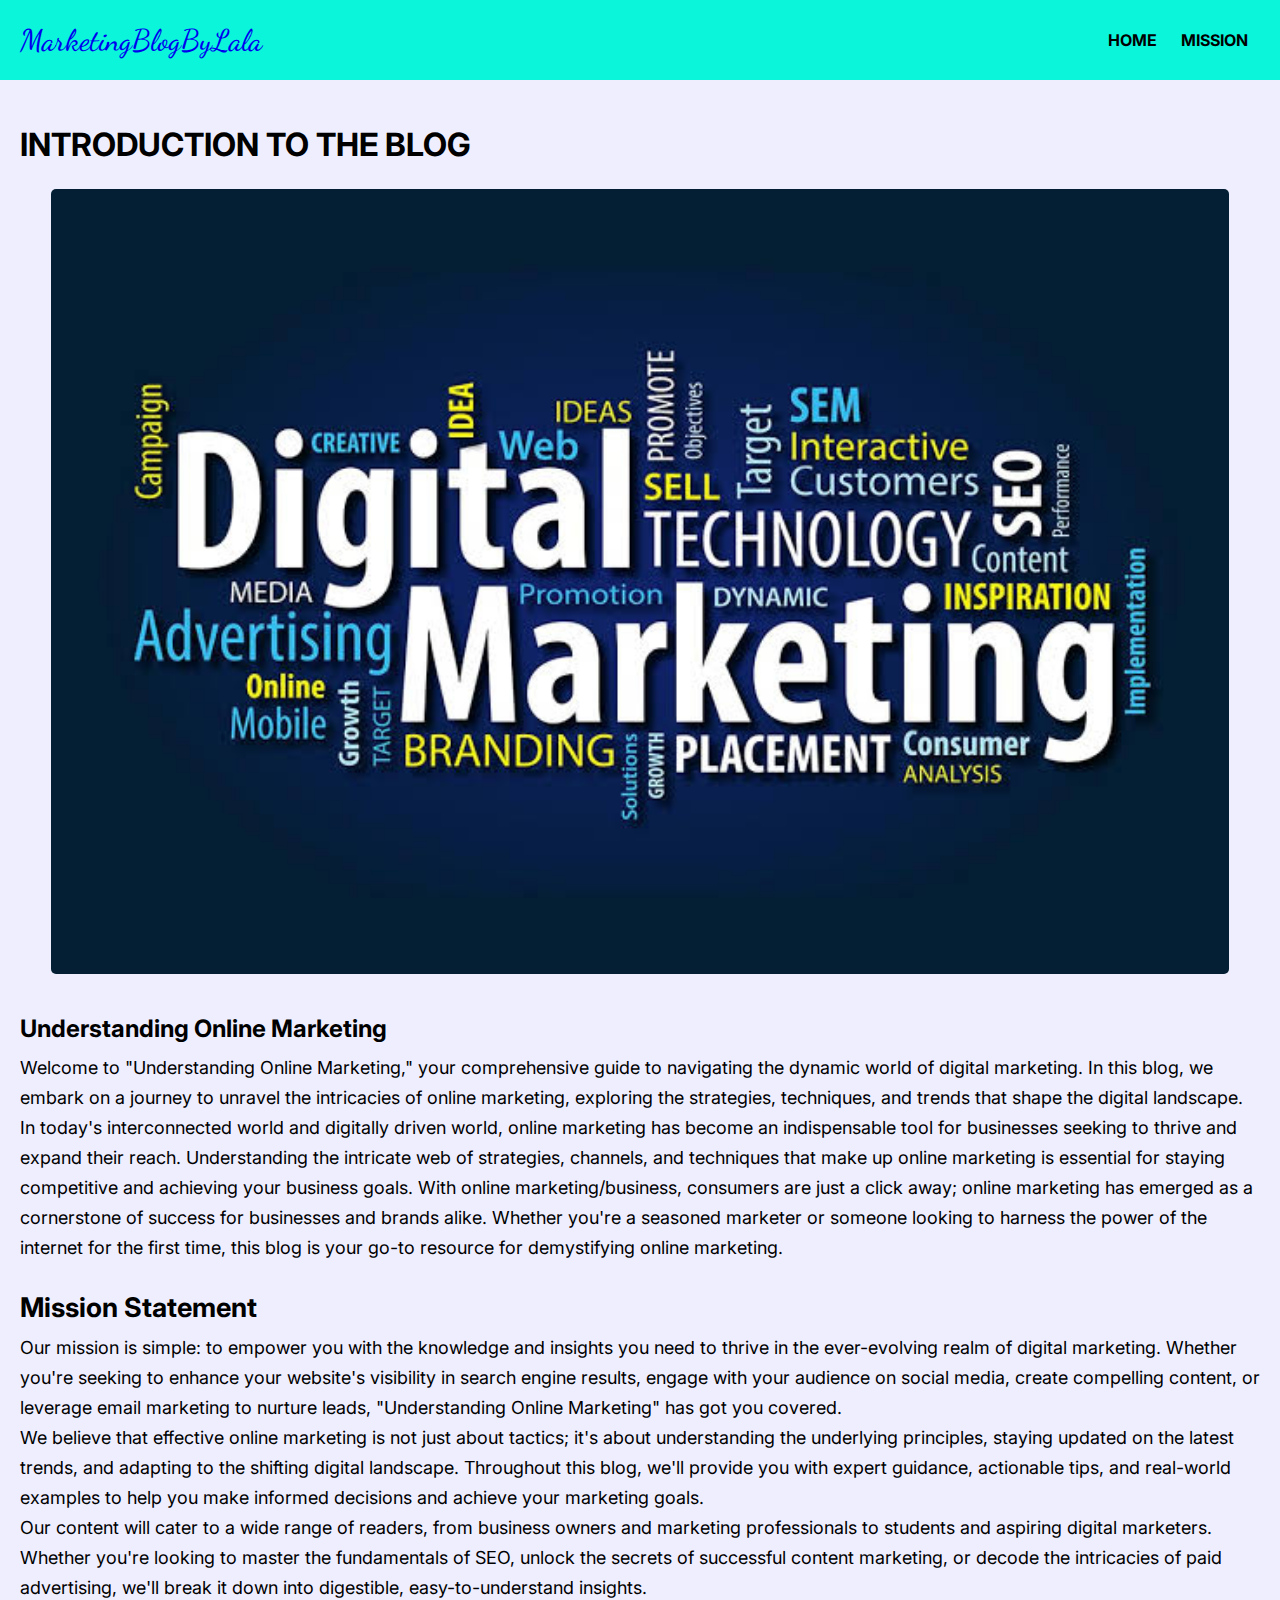
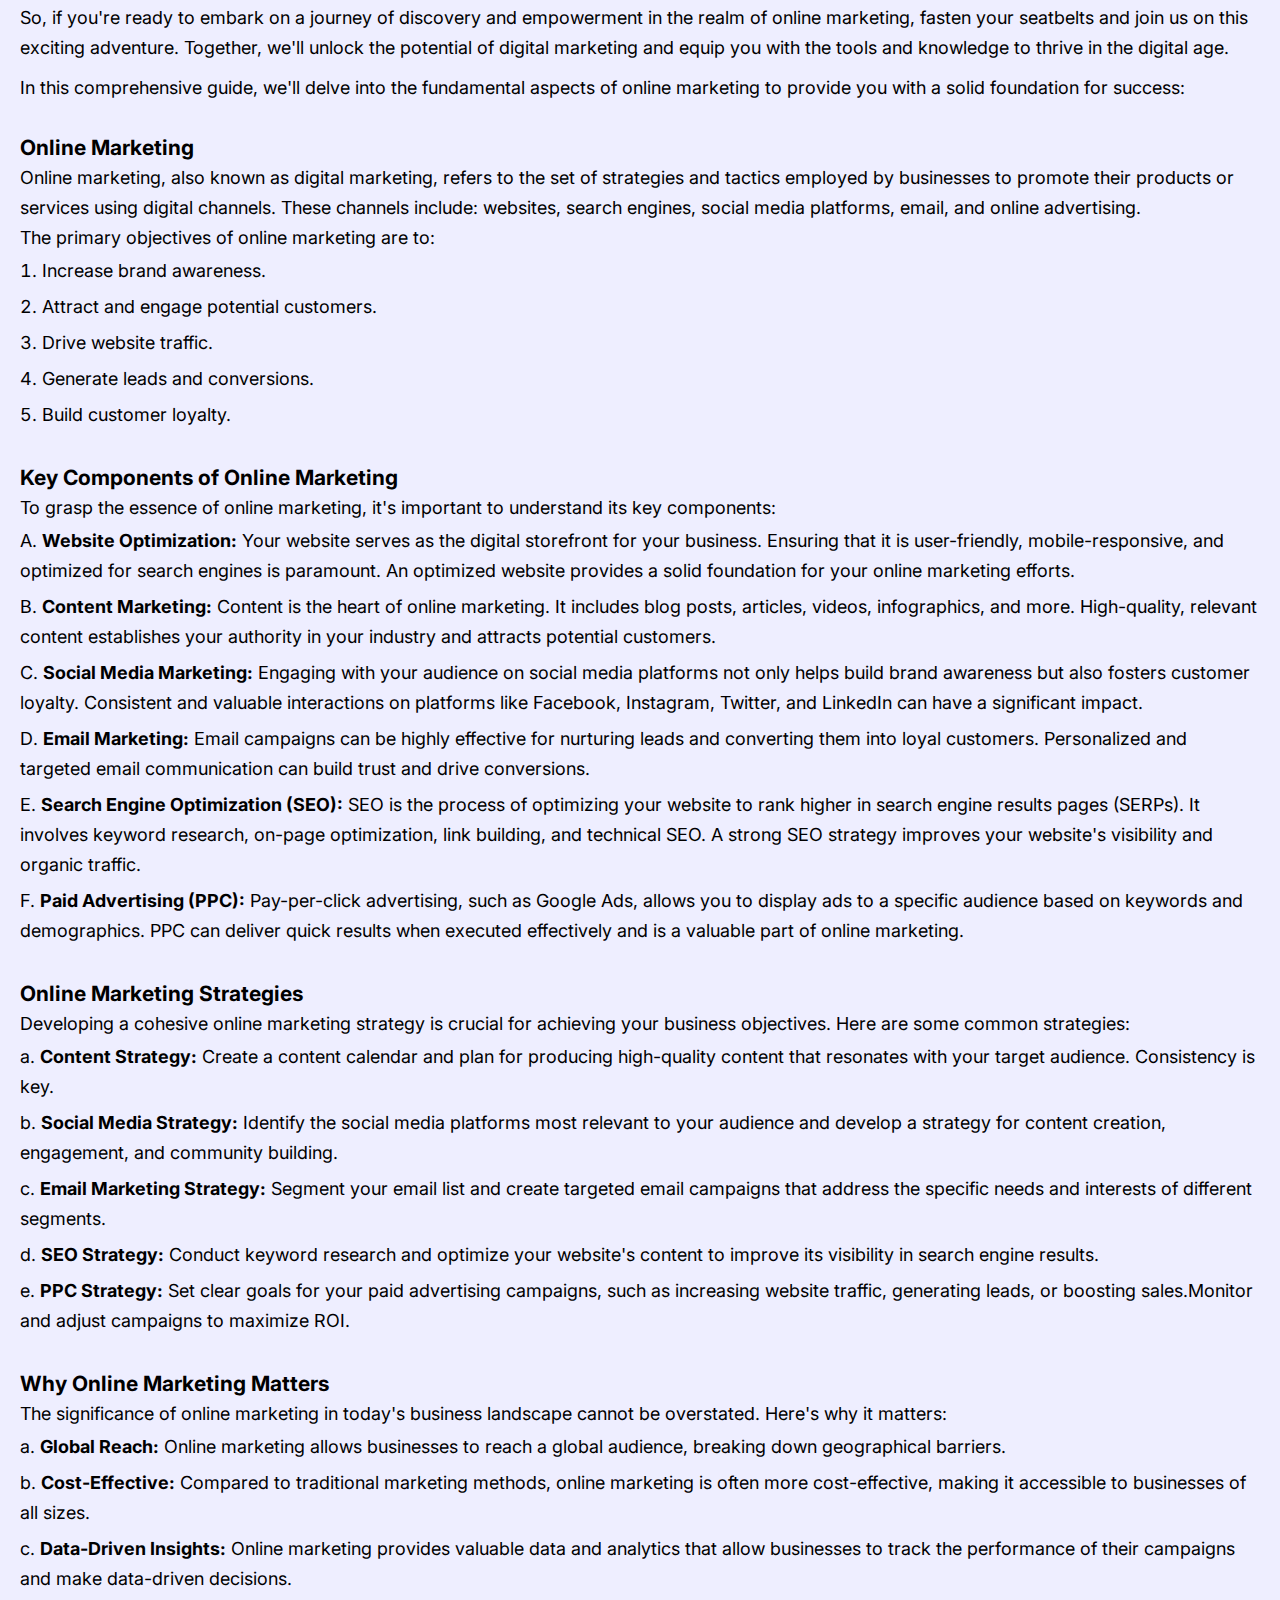
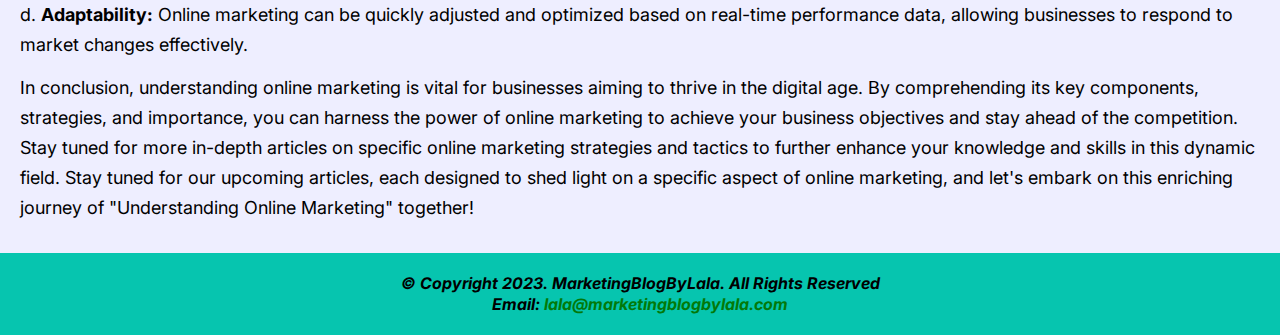
==== blog.html @ 601e6fc6 "Digital Marketing Blog" ====
<!DOCTYPE html>
<html lang="en">
  <head>
    <meta charset="UTF-8" />
    <meta name="viewport" content="width=device-width, initial-scale=1.0" />
    <title>Digital Marketing Blog</title>
    <link rel="preconnect" href="https://fonts.googleapis.com" />
    <link rel="preconnect" href="https://fonts.gstatic.com" crossorigin />
    <link
      href="https://fonts.googleapis.com/css2?family=Dancing+Script:wght@600&family=Inter:wght@300&family=Poppins:ital,wght@0,300;1,200&display=swap"
      rel="stylesheet"
    />
    <link rel="stylesheet" href="style.css" />
  </head>
  <body>
    <nav class="nav">
      <h3 class="nav-logo"><a href="index.html">MarketingBlogByLala</a></h3>
      <ul class="nav-list">
        <li><a href="index.html">Home</a></li>
        <li><a href="#mission">Mission</a></li>
      </ul>
    </nav>
    <main class="main-blog">
      <h1 class="blog-heading">INTRODUCTION TO THE BLOG</h1>
      <img src="digitalhero.jpeg" alt="digital marketing" class="blog-img" />
      <h2 class="blog-sub-heading">Understanding Online Marketing</h2>
      <section class="first-section">
        <p>
          Welcome to "Understanding Online Marketing," your comprehensive guide
          to navigating the dynamic world of digital marketing. In this blog, we
          embark on a journey to unravel the intricacies of online marketing,
          exploring the strategies, techniques, and trends that shape the
          digital landscape.
        </p>
        <p>
          In today's interconnected world and digitally driven world, online
          marketing has become an indispensable tool for businesses seeking to
          thrive and expand their reach. Understanding the intricate web of
          strategies, channels, and techniques that make up online marketing is
          essential for staying competitive and achieving your business goals.
          With online marketing/business, consumers are just a click away;
          online marketing has emerged as a cornerstone of success for
          businesses and brands alike. Whether you're a seasoned marketer or
          someone looking to harness the power of the internet for the first
          time, this blog is your go-to resource for demystifying online
          marketing.
        </p>

        <h2 class="mission" id="mission">Mission Statement</h2>
        <p>
          Our mission is simple: to empower you with the knowledge and insights
          you need to thrive in the ever-evolving realm of digital marketing.
          Whether you're seeking to enhance your website's visibility in search
          engine results, engage with your audience on social media, create
          compelling content, or leverage email marketing to nurture leads,
          "Understanding Online Marketing" has got you covered.
        </p>
        <p>
          We believe that effective online marketing is not just about tactics;
          it's about understanding the underlying principles, staying updated on
          the latest trends, and adapting to the shifting digital landscape.
          Throughout this blog, we'll provide you with expert guidance,
          actionable tips, and real-world examples to help you make informed
          decisions and achieve your marketing goals.
        </p>
        <p>
          Our content will cater to a wide range of readers, from business
          owners and marketing professionals to students and aspiring digital
          marketers. Whether you're looking to master the fundamentals of SEO,
          unlock the secrets of successful content marketing, or decode the
          intricacies of paid advertising, we'll break it down into digestible,
          easy-to-understand insights.
        </p>
        <p>
          So, if you're ready to embark on a journey of discovery and
          empowerment in the realm of online marketing, fasten your seatbelts
          and join us on this exciting adventure. Together, we'll unlock the
          potential of digital marketing and equip you with the tools and
          knowledge to thrive in the digital age.
        </p>
      </section>
      <section class="second-section">
        <p>
          In this comprehensive guide, we'll delve into the fundamental aspects
          of online marketing to provide you with a solid foundation for
          success:
        </p>

        <article>
          <h3>Online Marketing</h3>
          <p>
            Online marketing, also known as digital marketing, refers to the set
            of strategies and tactics employed by businesses to promote their
            products or services using digital channels. These channels include:
            websites, search engines, social media platforms, email, and online
            advertising.<br />
            The primary objectives of online marketing are to:
          </p>
          <ol class="o-m-list">
            <li>Increase brand awareness.</li>
            <li>Attract and engage potential customers.</li>
            <li>Drive website traffic.</li>
            <li>Generate leads and conversions.</li>
            <li>Build customer loyalty.</li>
          </ol>
        </article>

        <article>
          <h3>Key Components of Online Marketing</h3>
          <p>
            To grasp the essence of online marketing, it's important to
            understand its key components:
          </p>
          <ol style="list-style-type: upper-alpha">
            <li>
              <strong>Website Optimization:</strong> Your website serves as the
              digital storefront for your business. Ensuring that it is
              user-friendly, mobile-responsive, and optimized for search engines
              is paramount. An optimized website provides a solid foundation for
              your online marketing efforts.
            </li>
            <li>
              <strong>Content Marketing:</strong> Content is the heart of online
              marketing. It includes blog posts, articles, videos, infographics,
              and more. High-quality, relevant content establishes your
              authority in your industry and attracts potential customers.
            </li>
            <li>
              <strong>Social Media Marketing:</strong> Engaging with your
              audience on social media platforms not only helps build brand
              awareness but also fosters customer loyalty. Consistent and
              valuable interactions on platforms like Facebook, Instagram,
              Twitter, and LinkedIn can have a significant impact.
            </li>
            <li>
              <strong>Email Marketing:</strong> Email campaigns can be highly
              effective for nurturing leads and converting them into loyal
              customers. Personalized and targeted email communication can build
              trust and drive conversions.
            </li>
            <li>
              <strong>Search Engine Optimization (SEO):</strong> SEO is the
              process of optimizing your website to rank higher in search engine
              results pages (SERPs). It involves keyword research, on-page
              optimization, link building, and technical SEO. A strong SEO
              strategy improves your website's visibility and organic traffic.
            </li>
            <li>
              <strong>Paid Advertising (PPC):</strong> Pay-per-click
              advertising, such as Google Ads, allows you to display ads to a
              specific audience based on keywords and demographics. PPC can
              deliver quick results when executed effectively and is a valuable
              part of online marketing.
            </li>
          </ol>
        </article>

        <article>
          <h3>Online Marketing Strategies</h3>
          <p>
            Developing a cohesive online marketing strategy is crucial for
            achieving your business objectives. Here are some common strategies:
          </p>
          <ol style="list-style-type: lower-alpha">
            <li>
              <strong>Content Strategy:</strong> Create a content calendar and
              plan for producing high-quality content that resonates with your
              target audience. Consistency is key.
            </li>
            <li>
              <strong>Social Media Strategy:</strong> Identify the social media
              platforms most relevant to your audience and develop a strategy
              for content creation, engagement, and community building.
            </li>
            <li>
              <strong>Email Marketing Strategy:</strong> Segment your email list
              and create targeted email campaigns that address the specific
              needs and interests of different segments.
            </li>
            <li>
              <strong>SEO Strategy:</strong> Conduct keyword research and
              optimize your website's content to improve its visibility in
              search engine results.
            </li>
            <li>
              <strong>PPC Strategy:</strong> Set clear goals for your paid
              advertising campaigns, such as increasing website traffic,
              generating leads, or boosting sales.Monitor and adjust campaigns
              to maximize ROI.
            </li>
          </ol>
        </article>

        <article>
          <h3>Why Online Marketing Matters</h3>
          <p>
            The significance of online marketing in today's business landscape
            cannot be overstated. Here's why it matters:
          </p>
          <ol style="list-style-type: lower-alpha">
            <li>
              <strong>Global Reach:</strong> Online marketing allows businesses
              to reach a global audience, breaking down geographical barriers.
            </li>

            <li>
              <strong>Cost-Effective:</strong> Compared to traditional marketing
              methods, online marketing is often more cost-effective, making it
              accessible to businesses of all sizes.
            </li>
            <li>
              <strong>Data-Driven Insights:</strong> Online marketing provides
              valuable data and analytics that allow businesses to track the
              performance of their campaigns and make data-driven decisions.
            </li>
            <li>
              <strong>Adaptability:</strong> Online marketing can be quickly
              adjusted and optimized based on real-time performance data,
              allowing businesses to respond to market changes effectively.
            </li>
          </ol>
        </article>
      </section>
      <section class="third-section">
        <p>
          In conclusion, understanding online marketing is vital for businesses
          aiming to thrive in the digital age. By comprehending its key
          components, strategies, and importance, you can harness the power of
          online marketing to achieve your business objectives and stay ahead of
          the competition. Stay tuned for more in-depth articles on specific
          online marketing strategies and tactics to further enhance your
          knowledge and skills in this dynamic field. Stay tuned for our
          upcoming articles, each designed to shed light on a specific aspect of
          online marketing, and let's embark on this enriching journey of
          "Understanding Online Marketing" together!
        </p>
      </section>
    </main>
    <footer>
      <p>
        <em
          >&copy; Copyright 2023. MarketingBlogByLala. All Rights Reserved<br />Email:
          <a href="mailto:lala@marketingblogbylala.com"
            >lala@marketingblogbylala.com</a
          ></em
        >
      </p>
    </footer>
  </body>
</html>
---- style.css ----
* {
  margin: 0;
  padding: 0;
  box-sizing: border-box;
}
body {
  font-family: "Inter", sans-serif;
  /* font-family: "Poppins", sans-serif; */
}
.nav {
  display: flex;
  justify-content: space-between;
  align-items: center;
  height: 80px;
  background-color: rgb(11, 245, 218);
  /* background-color: rgb(134, 141, 233); */
  padding: 20px;
}
.nav-logo {
  font-family: "Dancing Script", cursive;
  font-size: 30px;
  font-weight: 500;
  color: rgb(3, 121, 9);
  text-decoration: none;
}
.nav-logo a {
  text-decoration: none;
}

.nav-list {
  list-style: none;
  text-transform: uppercase;
  display: flex;
  justify-content: space-evenly;
  font-weight: bold;
  /* margin-inline: 20px; */
}
.nav-list li {
  padding-inline: 12px;
}
.nav-list li a {
  display: inline-block;
  text-decoration: none;
  color: black;
}
.nav-list li a:hover {
  text-decoration: underline;
}
.nav-btn,
.contact-btn,
.blog-btn,
.form-btn {
  padding: 8px 10px;
  display: inline-block;
  border: 1px solid rgb(11, 245, 218);
  border-radius: 5px;
  text-transform: uppercase;
  font-weight: 600;
  color: #0a0a0a;
  background-color: #fff;
  font-size: 17px;
  cursor: pointer;
  text-decoration: none;
}
.nav-btn:hover {
  background-color: rgb(0, 97, 86);
  color: #fff;
}
.blog-btn {
  background-color: rgb(11, 245, 218);
  color: #0a0a0a;
}
.blog-btn:hover {
  background-color: #fff;
}
.contact-btn:hover {
  background-color: rgb(11, 245, 218);
}
.hero {
  background-color: #fff;
  height: 90vh;
  display: flex;
  justify-content: flex-start;
  align-items: center;
  padding: 20px;
  /* background-image: url(digital.jpeg);
  background-repeat: no-repeat;
  background-size: cover; */
}
.hero-img {
  width: 46.875em;
}
.hero-heading {
  font-size: 50px;
}
.hero-para {
  margin: 20px 0 35px 0;
  line-height: 25px;
  font-size: 20px;
}
span {
  color: rgb(3, 121, 9);
}

/*About-us Section*/
.about-us {
  background-color: rgb(11, 245, 218);
  /* height: 65vh; */
  padding: 20px;
}
.about-us-heading,
.services-heading,
.contact-us-heading {
  text-align: center;
  text-transform: uppercase;
  margin-top: 15px;
}
.about,
.service {
  display: flex;
  justify-content: center;
  align-items: center;
  margin-top: 15px;
  gap: 30px;
}
.about-img,
.service-img {
  height: 300px;
  border-radius: 5px;
}
.about-para,
.services-para {
  line-height: 31px;
  font-size: 22px;
}

/*Services Section*/
.services {
  background-color: #fff;
  /* height: 65vh; */
  padding: 20px;
}

/*Contact section*/
.contact-us {
  background-color: rgb(11, 245, 218);
  /* height: 65vh; */
  padding: 20px;
}
form {
  /* border: 1px solid red; */
  display: flex;
  flex-direction: column;
  padding: 10px;
  width: 50%;
  margin: 0 auto;
}
label {
  margin: 15px 0;
  font-weight: 600;
}
input,
textarea {
  padding: 10px 20px;
  margin-bottom: 15px;
  border: 1px solid rgb(2, 71, 63);
  border-radius: 5px;
  background-color: rgb(11, 245, 218);
  outline: none;
}
.form-btn {
  background-color: rgb(6, 197, 175);
  font-weight: 500;
  display: inline-block;
  text-decoration: none;
  text-align: center;
  color: #0a0a0a;
}

.form-btn:hover {
  background-color: rgb(0, 97, 86);
  color: #fff;
}

/*footer*/
footer {
  padding: 20px;
  background-color: rgb(6, 197, 175);
}
footer a {
  color: rgb(3, 121, 9);
  text-decoration: none;
}
footer p {
  text-align: center;
  line-height: 21px;
  font-weight: 700;
}

/*blog*/
.main-blog {
  padding: 20px;
  background-color: #eef;
  font-family: "Inter", sans-serif;
}
.blog-heading {
  margin-block: 25px;
}
.blog-img {
  width: 95%;
  display: block;
  margin: 10px auto;
  border-radius: 5px;
}
.first-section,
.second-section,
.third-section {
  margin-block: 10px;
  line-height: 30px;
  font-size: 18px;
}
.blog-sub-heading {
  margin-top: 40px;
}
.mission {
  margin: 30px 0 10px;
}
article {
  margin-top: 30px;
}
ol {
  list-style-position: inside;
}
ol li {
  padding-block: 3px;
}

/*media queries*/
@media screen and (max-width: 1024px) {
  .hero {
    flex-direction: column;
    height: 100vh;
    margin-top: 25px;
  }
  .hero-img {
    width: 350px;
  }
  .about-us {
    margin-top: 20px;
  }
  .about {
    flex-direction: column;
  }
  .service {
    flex-direction: column;
  }
  .close {
    display: none;
  }
}
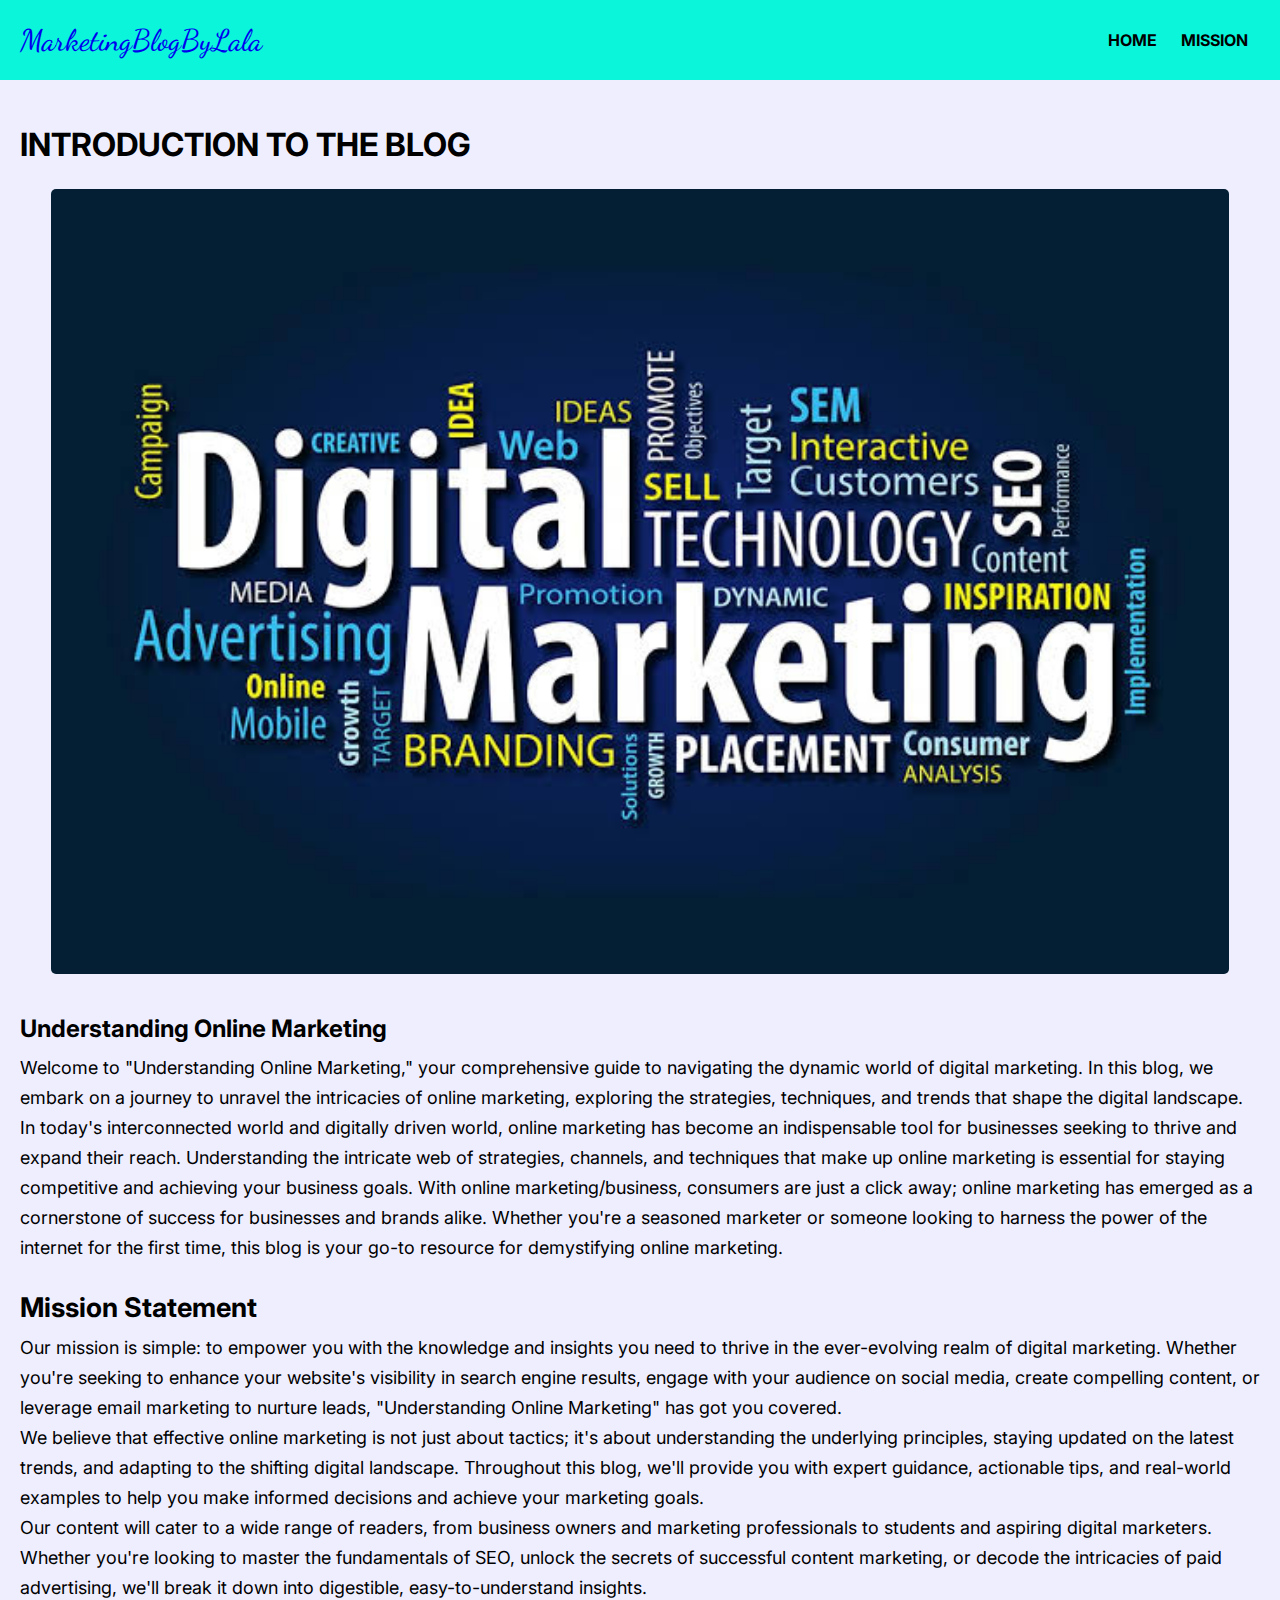
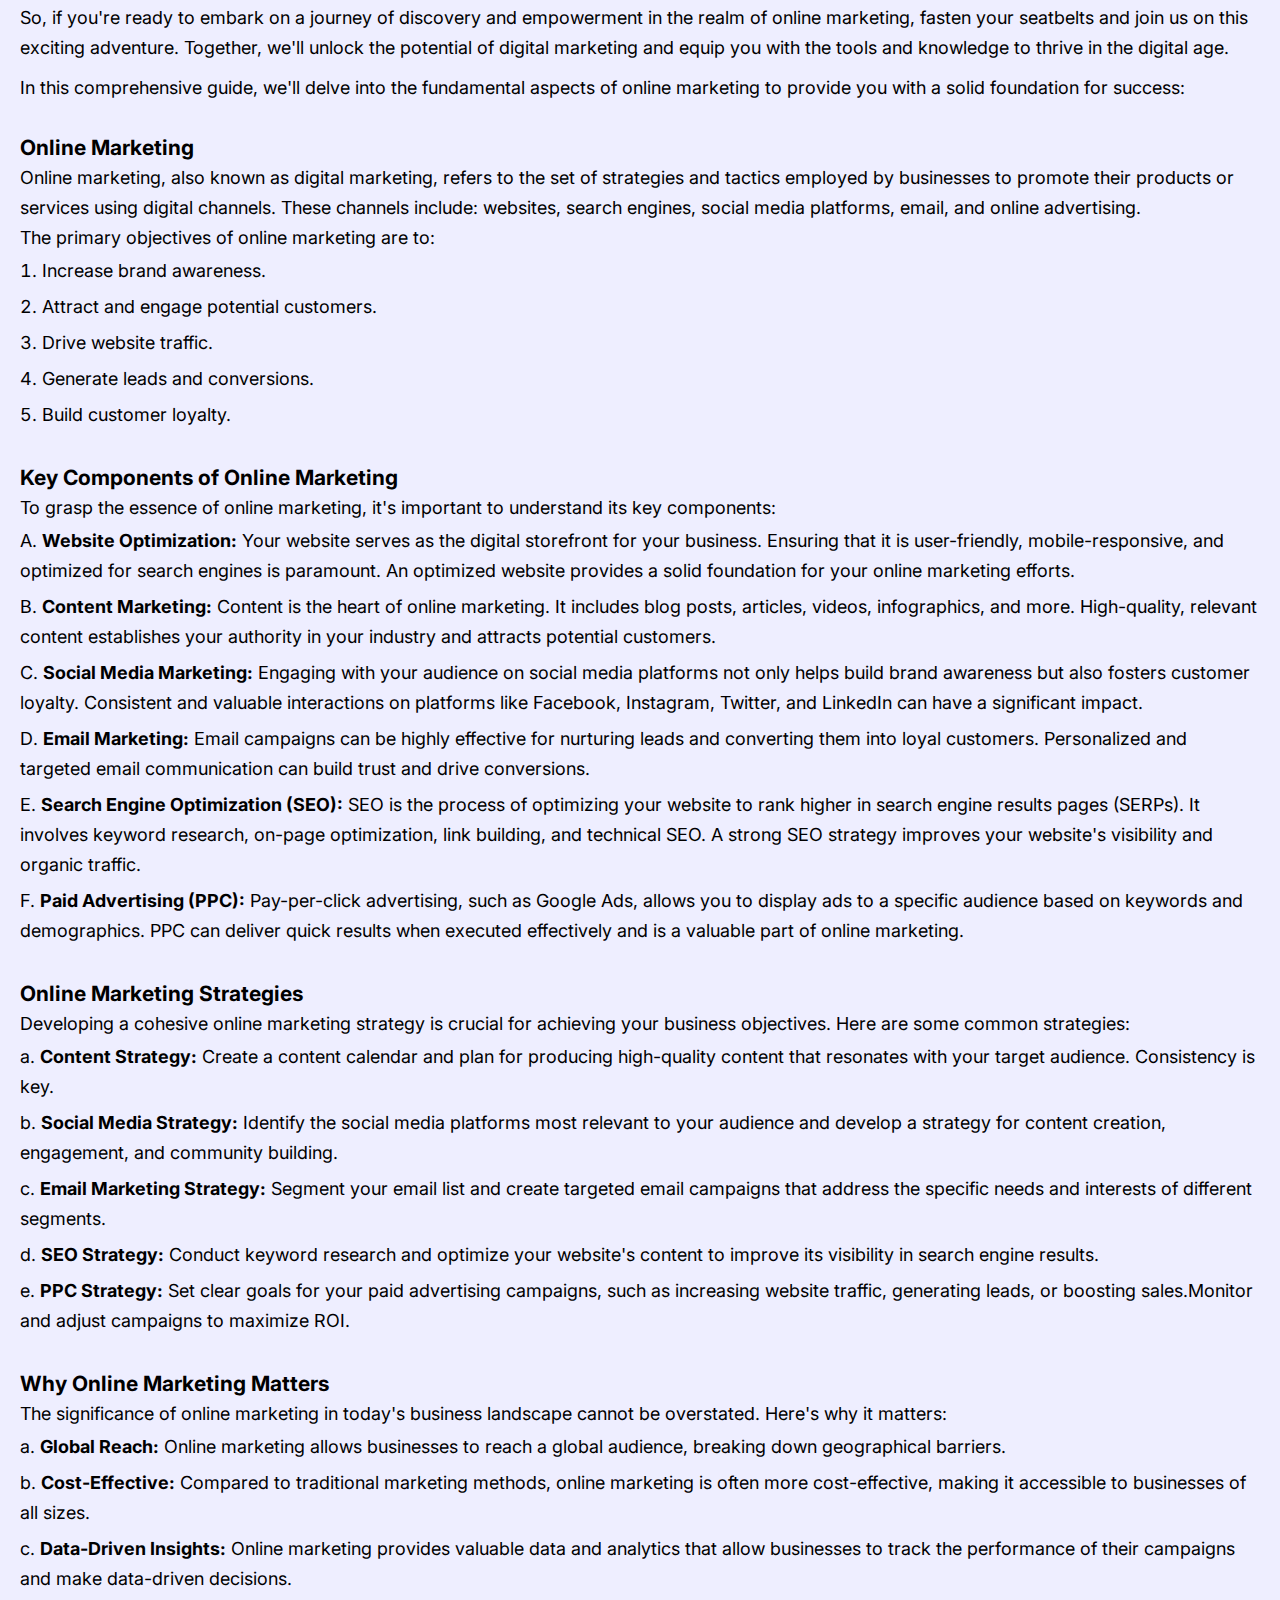
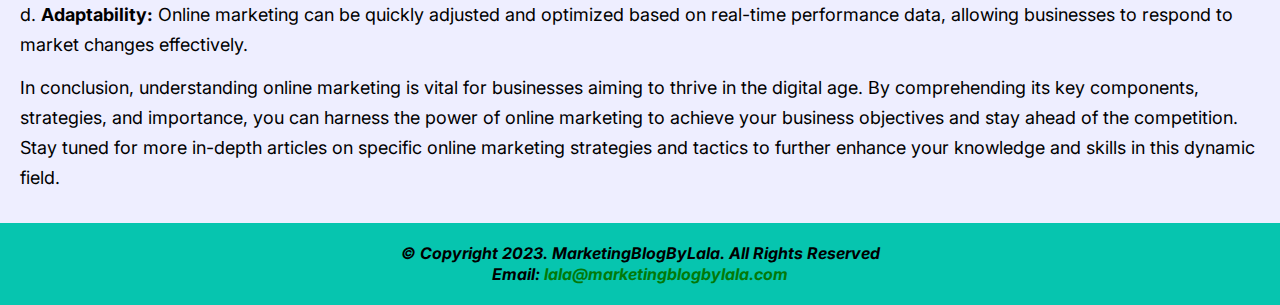
==== commit 59443333: "Edited blog.html" ====
--- a/blog.html
+++ b/blog.html
@@ -229,10 +229,7 @@
           online marketing to achieve your business objectives and stay ahead of
           the competition. Stay tuned for more in-depth articles on specific
           online marketing strategies and tactics to further enhance your
-          knowledge and skills in this dynamic field. Stay tuned for our
-          upcoming articles, each designed to shed light on a specific aspect of
-          online marketing, and let's embark on this enriching journey of
-          "Understanding Online Marketing" together!
+          knowledge and skills in this dynamic field.
         </p>
       </section>
     </main>
